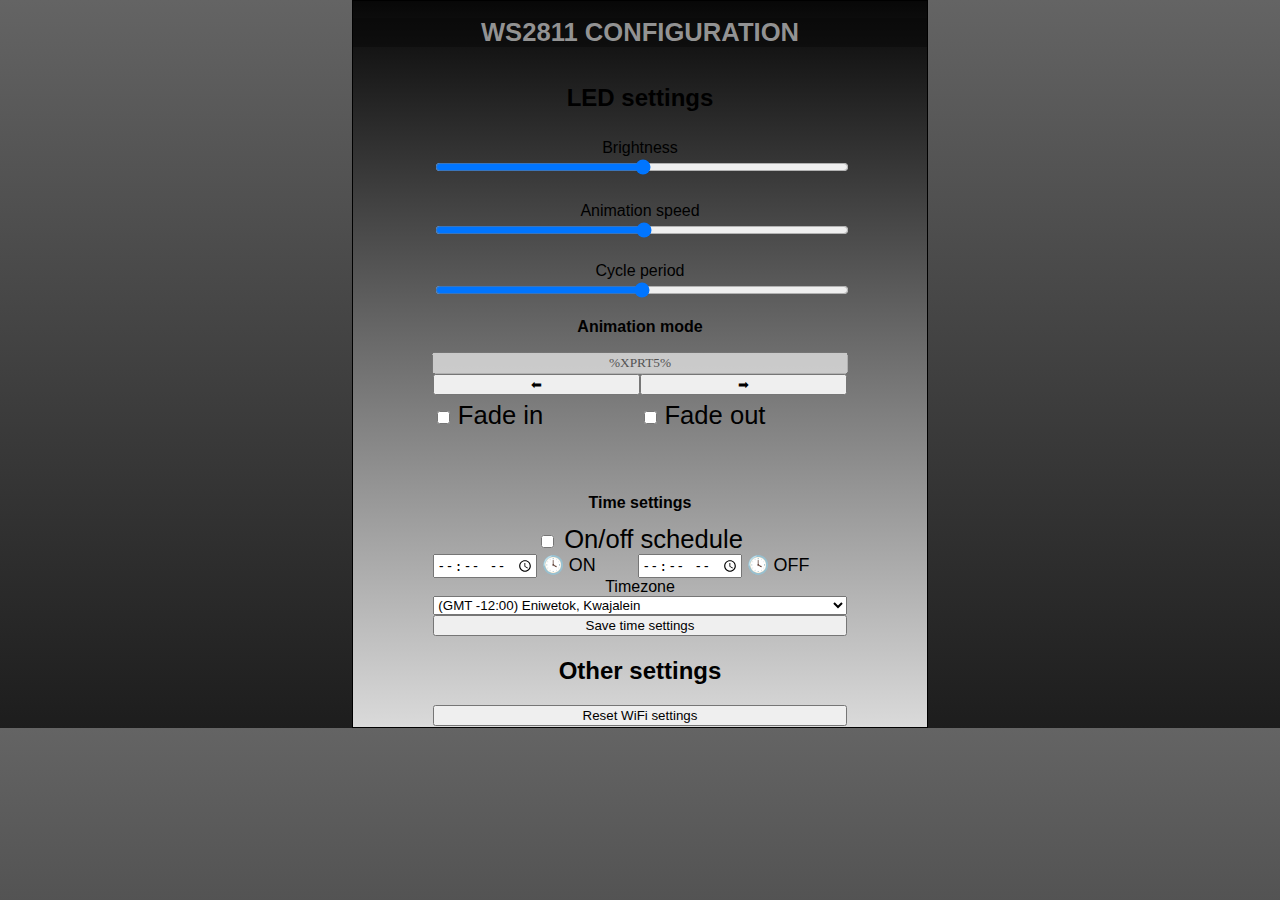
==== Ws2811_ctrl/data/index.html @ a9313a03 "d" ====
<!DOCTYPE html>
<html>
<meta name="viewport" content="width=device-width, initial-scale=1.0">

<head>
  <title>WS2811 Configuration</title>

  <style>
    body {
      font-family: Arial, Helvetica, sans-serif;
      background-image: linear-gradient(to bottom, rgb(100, 100, 100), rgb(29, 29, 29));
      padding: 0 2%;
      width: 45%;

      margin: auto;
      position: center;

    }

    .mainframe {
      background-image: linear-gradient(to bottom, rgb(7, 7, 7), rgb(218, 218, 218));
      margin: auto;
      position: center;
      border-style: solid;
      border-width: 0.5px;
    }

    .header_bar {
      color: rgba(172, 172, 172, 0.842);
      background-color: rgba(8, 8, 8, 0.479);
      width: 100%;
      justify-content: center;
      font-size: 80%;
      text-align: center;
      margin: auto;
    }

    .led_settings {
      display: grid;
      grid-template-rows: 8vh 5vh 2vh 5vh;
      text-align: center;
      width: 90%;
      position: relative;
      margin-left: auto;
      margin-right: auto;
    }

    .anim_settings {
      width: 90%;
      height: 18vh;
      position: relative;
      margin-left: auto;
      margin-right: auto;
    }

    .change_buttons {
      justify-content: center;
      display: grid;
      height: 3vh;
      grid-template-columns: 20vw 20vw;
      grid-template-rows: 2vh 2vh;
    }

    .time_settings {
      width: 90%;
      position: relative;
      margin-left: auto;
      margin-right: auto;
    }

    .on_off {
      width: 80%;
      margin: auto;
      display: grid;
      grid-template-columns: 16vw 16vw;
    }

    .change_buttons {
      display: grid;
      height: 3vh;
      grid-template-columns: 40% 40%;
      grid-template-rows: 3vh 3vh;
    }

    .slidecontainer {
      width: 80%;
      margin: auto;
    }

    .slider {
      width: 100%;
    }

    .p_button {
      width: 100%;
    }

    .f_label {
      font-size: 2vw;
    }

    .f_timezone {
      text-align: center;
    }

    .other_stuff {
      width: 90%;
      margin-left: auto;
      margin-right: auto;
      text-align: center;
      padding: 1px;
    }
  </style>

  <script>
    var xhr = new XMLHttpRequest();
    function send_bright() {
      xhr.open("GET", "/set?bright=" + document.getElementById("brightness").value, true);
      xhr.send();
    }

    function send_speed() {
      xhr.open("GET", "/set?speed=" + document.getElementById("speed").value, true);
      xhr.send();
    }

    function send_cycle_time() {
      xhr.open("GET", "/set?cycle=" + document.getElementById("cycle_time").value, true);
      xhr.send();
    }

    function send_on_off() {
      xhr.open("GET", "/set?on_sched=" + document.getElementById("timeschedule").value, true);
      xhr.send();
    }

    function send_fade_in() {
      xhr.open("GET", "/set?fadein=" + document.getElementById("fadein").value, true);
      xhr.send();
    }

    function send_fade_out() {
      xhr.open("GET", "/set?fadeout=" + document.getElementById("fadeout").value, true);
      xhr.send();
    }

    function next_() {
      xhr.open("GET", "/anim?d=next", true);
      xhr.responseType = 'text';

      xhr.onload = function () {
        if (xhr.readyState === xhr.DONE) {
          if (xhr.status === 200) {
            console.log(xhr.response);
            console.log(xhr.responseText);
            get_response(xhr.responseText);
          }
        }
      }
      xhr.send();
    }

    function previous_() {
      xhr.open("GET", "/anim?d=prev", true);
      xhr.onload = function () {
        if (xhr.readyState === xhr.DONE) {
          if (xhr.status === 200) {
            console.log(xhr.response);
            console.log(xhr.responseText);
            get_response(xhr.responseText);
          }
        }
      }
      xhr.send();
    }

    function get_response(h_response) {
      if (h_response.includes('anim=')) {
        h_response = h_response.replace('anim=', '');
        document.getElementById("anim_mode").value = h_response;
      }
    }

    function save_time() {
      if (document.getElementById("ontime").value === "") {
        alert("Please, fill in the time to start!");
      }
      else if (document.getElementById("offtime").value === "") {
        alert("Please, fill in the time to shutdown!");
      }
      else {
        xhr.open("GET", "/time?on=" + document.getElementById("ontime").value + "&off=" + document.getElementById("offtime").value, true);
        xhr.send();
        //alert("you're good!");
      }

    }

    function send_timezone() {
      xhr.open("GET", "/set?timezone=" + document.getElementById("timezone-offset").value, true);
      xhr.send();
    }

    function delete_credentials() {
      if (window.confirm("Are you sure?You know, if you delete my credentials I won't remember them later...")) {
        xhr.open("GET", "/reset", true);
        xhr.send();
      }

    }
  </script>
</head>

<body>
  <div class="mainframe">
    <div class="header_bar">
      <h1>WS2811 CONFIGURATION</h1>
    </div>
    <div class="led_settings">
      <h2>LED settings</h2>
      <div class="slidecontainer">
        <label for="Bright">Brightness</label><br>
        <input type="range" name="Bright" min="0" max="255" value=%XPRT0% class="slider" id="brightness"
          onmouseup=send_bright()>

      </div><br>

      <div class="slidecontainer">
        <label for="Bright">Animation speed</label><br>
        <input type="range" name="Speed" min="1" max="100" value=%XPRT1% class="slider" id="speed"
          onmouseup=send_speed()>

      </div><br>

      <div class="slidecontainer">
        <label for="Bright">Cycle period</label><br>
        <input type="range" name="Cycle" min="30" max="250" value=%XPRT2% class="slider" id="cycle_time"
          onmouseup=send_cycle_time()>

      </div>
    </div>

    <div class="anim_settings">
      <h3 style="font-size: 100%; text-align: center;">Animation mode</h3>
      <div>
        <input type="text"
          style="width: 79%; font-family: fantasy; text-align: center;display: block;margin-left: auto; margin-right: auto;"
          id="anim_mode" name="fname" value=%XPRT5% disabled="disabled">
      </div>
      <div class="change_buttons">
        <div>
          <button class="p_button" type="button" onclick=previous_()>&#11013;</button>
        </div>
        <div>
          <button class="p_button" type="button" onclick=next_()>&#10145;</button>
        </div>
        <div>
          <input type="checkbox" id="fadein" %XPRT7% onclick=send_fade_in() name="Fadein">
          <label class="f_label" for="fadein">Fade in</label>
        </div>

        <div>
          <input type="checkbox" id="fadeout" %XPRT8% onclick=send_fade_out() name="Fadeout">
          <label class="f_label" for="fadeout">Fade out</label>
        </div>
      </div>
    </div>


    <div class="time_settings">
      <h2 style="font-size: 100%;text-align: center;">Time settings</h2>

      <div style="font-size: 2vw; text-align: center;">
        <input type="checkbox" id="timeschedule" %XPRT6% onclick=send_on_off() name="Timeschedule">
        <label for="timeschedule">On/off schedule</label>
      </div>

      <div class="on_off">

        <div>
          <input type="time" id="ontime" name="Ontime" value=%XPRT3% required>
          <small style="font-size: 1.4vw;">&#128339 ON</small>
        </div>

        <div>
          <input type="time" id="offtime" name="Offtime" value=%XPRT4% required>
          <small style="font-size: 1.4vw;">&#128339 OFF</small>
        </div>

      </div>


      <div class="f_timezone">
        <div>
          <label for="timezone_offset">Timezone</label><br>
        </div>
        <select name="timezone_offset" id="timezone-offset" class="timezone_sel" style="width: 80%;"
          onchange="send_timezone()">
          <option value="-12" %h-12%>(GMT -12:00) Eniwetok, Kwajalein</option>
          <option value="-11" %h-11%>(GMT -11:00) Midway Island, Samoa</option>
          <option value="-10" %h-10%>(GMT -10:00) Hawaii</option>
          <option value="-09" %h-9%>(GMT -9:00) Alaska</option>
          <option value="-08" %h-8%>(GMT -8:00) Pacific Time (US &amp; Canada)</option>
          <option value="-07" %h-7%>(GMT -7:00) Mountain Time (US &amp; Canada)</option>
          <option value="-06" %h-6%>(GMT -6:00) Central Time (US &amp; Canada), Mexico City</option>
          <option value="-05" %h-5%>(GMT -5:00) Eastern Time (US &amp; Canada), Bogota, Lima</option>
          <option value="-04" %h-4%>(GMT -4:00) Atlantic Time (Canada), Caracas, La Paz</option>
          <option value="-03" %h-3%>(GMT -3:00) Brazil, Buenos Aires, Georgetown</option>
          <option value="-02" %h-2%>(GMT -2:00) Mid-Atlantic</option>
          <option value="-01" %h-1%>(GMT -1:00) Azores, Cape Verde Islands</option>
          <option value="00" %h0%>(GMT) Western Europe Time, London, Lisbon, Casablanca</option>
          <option value="+01" %h+1%>(GMT +1:00) Brussels, Copenhagen, Madrid, Paris</option>
          <option value="+02" %h+2%>(GMT +2:00) Kaliningrad, South Africa</option>
          <option value="+03" %h+3%>(GMT +3:00) Baghdad, Riyadh, Moscow, St. Petersburg</option>
          <option value="+04" %h+4%>(GMT +4:00) Abu Dhabi, Muscat, Baku, Tbilisi</option>
          <option value="+05" %h+5%>(GMT +5:00) Ekaterinburg, Islamabad, Karachi, Tashkent</option>
          <option value="+06" %h+6%>(GMT +6:00) Almaty, Dhaka, Colombo</option>
          <option value="+07" %h+7%>(GMT +7:00) Bangkok, Hanoi, Jakarta</option>
          <option value="+08" %h+8%>(GMT +8:00) Beijing, Perth, Singapore, Hong Kong</option>
          <option value="+09" %h+9%>(GMT +9:00) Tokyo, Seoul, Osaka, Sapporo, Yakutsk</option>
          <option value="+10" %h+10%>(GMT +10:00) Eastern Australia, Guam, Vladivostok</option>
          <option value="+11" %h+11%>(GMT +11:00) Magadan, Solomon Islands, New Caledonia</option>
          <option value="+12" %h+12%>(GMT +12:00) Auckland, Wellington, Fiji, Kamchatka</option>
          <option value="+13" %h+13%>(GMT +13:00) Apia, Nukualofa</option>
          <option value="+14" %h+14%>(GMT +14:00) Line Islands, Tokelau</option>
        </select>

        <div>
          <button type="button" style="width: 80%;" onclick=save_time()>Save time settings</button>
        </div>
      </div>


    </div>

    <div class="other_stuff">
      <h2>Other settings</h2>
      <div>
        <button type="button" style="width: 80%;" onclick="delete_credentials()">Reset WiFi settings</button>
      </div>
    </div>
  </div>

</body>

</html>
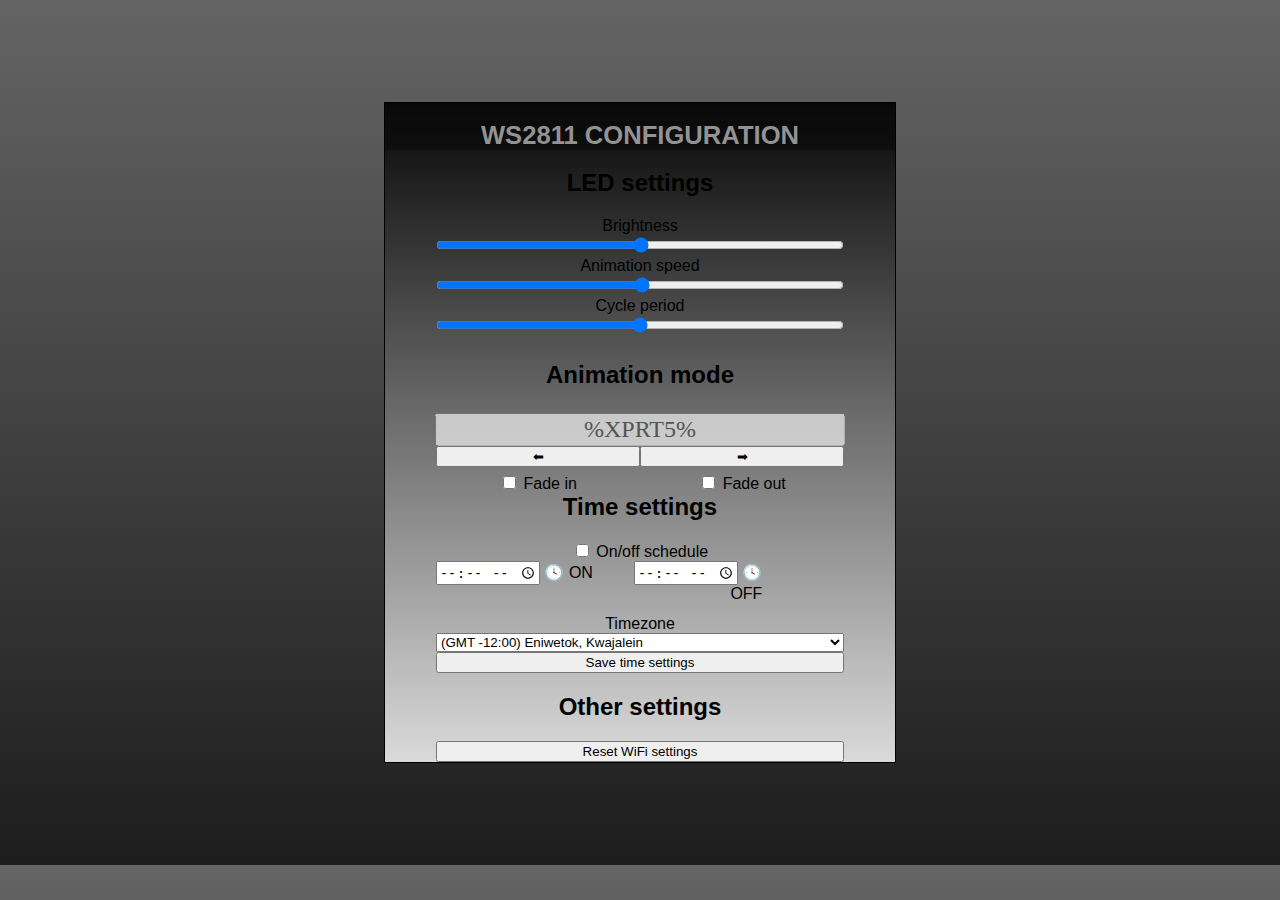
==== commit 200c3910: "almost there" ====
--- a/Ws2811_ctrl/data/index.html
+++ b/Ws2811_ctrl/data/index.html
@@ -9,12 +9,10 @@
     body {
       font-family: Arial, Helvetica, sans-serif;
       background-image: linear-gradient(to bottom, rgb(100, 100, 100), rgb(29, 29, 29));
-      padding: 0 2%;
-      width: 45%;
-
+      padding: 8% 2%;
+      width: 40%;
       margin: auto;
       position: center;
-
     }
 
     .mainframe {
@@ -23,6 +21,7 @@
       position: center;
       border-style: solid;
       border-width: 0.5px;
+      text-align: center;
     }
 
     .header_bar {
@@ -35,24 +34,6 @@
       margin: auto;
     }
 
-    .led_settings {
-      display: grid;
-      grid-template-rows: 8vh 5vh 2vh 5vh;
-      text-align: center;
-      width: 90%;
-      position: relative;
-      margin-left: auto;
-      margin-right: auto;
-    }
-
-    .anim_settings {
-      width: 90%;
-      height: 18vh;
-      position: relative;
-      margin-left: auto;
-      margin-right: auto;
-    }
-
     .change_buttons {
       justify-content: center;
       display: grid;
@@ -61,18 +42,12 @@
       grid-template-rows: 2vh 2vh;
     }
 
-    .time_settings {
-      width: 90%;
-      position: relative;
-      margin-left: auto;
-      margin-right: auto;
-    }
-
     .on_off {
       width: 80%;
       margin: auto;
       display: grid;
-      grid-template-columns: 16vw 16vw;
+      grid-template-columns: 40% 40%;
+      grid-template-rows: 3vh 3vh;
     }
 
     .change_buttons {
@@ -82,36 +57,22 @@
       grid-template-rows: 3vh 3vh;
     }
 
-    .slidecontainer {
+    .large {
       width: 80%;
-      margin: auto;
-    }
-
-    .slider {
-      width: 100%;
-    }
+     }
 
     .p_button {
       width: 100%;
     }
 
-    .f_label {
-      font-size: 2vw;
-    }
-
-    .f_timezone {
-      text-align: center;
-    }
-
-    .other_stuff {
-      width: 90%;
-      margin-left: auto;
-      margin-right: auto;
-      text-align: center;
-      padding: 1px;
+    .lil_text {
+      font-size: 100%;
+    }
+
+    .big_text {
+      font-size: 150%;
     }
   </style>
-
   <script>
     var xhr = new XMLHttpRequest();
     function send_bright() {
@@ -216,131 +177,99 @@
     <div class="header_bar">
       <h1>WS2811 CONFIGURATION</h1>
     </div>
-    <div class="led_settings">
-      <h2>LED settings</h2>
-      <div class="slidecontainer">
-        <label for="Bright">Brightness</label><br>
-        <input type="range" name="Bright" min="0" max="255" value=%XPRT0% class="slider" id="brightness"
-          onmouseup=send_bright()>
-
-      </div><br>
-
-      <div class="slidecontainer">
-        <label for="Bright">Animation speed</label><br>
-        <input type="range" name="Speed" min="1" max="100" value=%XPRT1% class="slider" id="speed"
-          onmouseup=send_speed()>
-
-      </div><br>
-
-      <div class="slidecontainer">
-        <label for="Bright">Cycle period</label><br>
-        <input type="range" name="Cycle" min="30" max="250" value=%XPRT2% class="slider" id="cycle_time"
-          onmouseup=send_cycle_time()>
-
-      </div>
-    </div>
-
-    <div class="anim_settings">
-      <h3 style="font-size: 100%; text-align: center;">Animation mode</h3>
-      <div>
-        <input type="text"
-          style="width: 79%; font-family: fantasy; text-align: center;display: block;margin-left: auto; margin-right: auto;"
-          id="anim_mode" name="fname" value=%XPRT5% disabled="disabled">
-      </div>
-      <div class="change_buttons">
-        <div>
-          <button class="p_button" type="button" onclick=previous_()>&#11013;</button>
-        </div>
-        <div>
-          <button class="p_button" type="button" onclick=next_()>&#10145;</button>
-        </div>
-        <div>
-          <input type="checkbox" id="fadein" %XPRT7% onclick=send_fade_in() name="Fadein">
-          <label class="f_label" for="fadein">Fade in</label>
-        </div>
-
-        <div>
-          <input type="checkbox" id="fadeout" %XPRT8% onclick=send_fade_out() name="Fadeout">
-          <label class="f_label" for="fadeout">Fade out</label>
-        </div>
-      </div>
-    </div>
-
-
-    <div class="time_settings">
-      <h2 style="font-size: 100%;text-align: center;">Time settings</h2>
-
-      <div style="font-size: 2vw; text-align: center;">
-        <input type="checkbox" id="timeschedule" %XPRT6% onclick=send_on_off() name="Timeschedule">
-        <label for="timeschedule">On/off schedule</label>
-      </div>
-
-      <div class="on_off">
-
-        <div>
-          <input type="time" id="ontime" name="Ontime" value=%XPRT3% required>
-          <small style="font-size: 1.4vw;">&#128339 ON</small>
-        </div>
-
-        <div>
-          <input type="time" id="offtime" name="Offtime" value=%XPRT4% required>
-          <small style="font-size: 1.4vw;">&#128339 OFF</small>
-        </div>
-
-      </div>
-
-
-      <div class="f_timezone">
-        <div>
-          <label for="timezone_offset">Timezone</label><br>
-        </div>
-        <select name="timezone_offset" id="timezone-offset" class="timezone_sel" style="width: 80%;"
-          onchange="send_timezone()">
-          <option value="-12" %h-12%>(GMT -12:00) Eniwetok, Kwajalein</option>
-          <option value="-11" %h-11%>(GMT -11:00) Midway Island, Samoa</option>
-          <option value="-10" %h-10%>(GMT -10:00) Hawaii</option>
-          <option value="-09" %h-9%>(GMT -9:00) Alaska</option>
-          <option value="-08" %h-8%>(GMT -8:00) Pacific Time (US &amp; Canada)</option>
-          <option value="-07" %h-7%>(GMT -7:00) Mountain Time (US &amp; Canada)</option>
-          <option value="-06" %h-6%>(GMT -6:00) Central Time (US &amp; Canada), Mexico City</option>
-          <option value="-05" %h-5%>(GMT -5:00) Eastern Time (US &amp; Canada), Bogota, Lima</option>
-          <option value="-04" %h-4%>(GMT -4:00) Atlantic Time (Canada), Caracas, La Paz</option>
-          <option value="-03" %h-3%>(GMT -3:00) Brazil, Buenos Aires, Georgetown</option>
-          <option value="-02" %h-2%>(GMT -2:00) Mid-Atlantic</option>
-          <option value="-01" %h-1%>(GMT -1:00) Azores, Cape Verde Islands</option>
-          <option value="00" %h0%>(GMT) Western Europe Time, London, Lisbon, Casablanca</option>
-          <option value="+01" %h+1%>(GMT +1:00) Brussels, Copenhagen, Madrid, Paris</option>
-          <option value="+02" %h+2%>(GMT +2:00) Kaliningrad, South Africa</option>
-          <option value="+03" %h+3%>(GMT +3:00) Baghdad, Riyadh, Moscow, St. Petersburg</option>
-          <option value="+04" %h+4%>(GMT +4:00) Abu Dhabi, Muscat, Baku, Tbilisi</option>
-          <option value="+05" %h+5%>(GMT +5:00) Ekaterinburg, Islamabad, Karachi, Tashkent</option>
-          <option value="+06" %h+6%>(GMT +6:00) Almaty, Dhaka, Colombo</option>
-          <option value="+07" %h+7%>(GMT +7:00) Bangkok, Hanoi, Jakarta</option>
-          <option value="+08" %h+8%>(GMT +8:00) Beijing, Perth, Singapore, Hong Kong</option>
-          <option value="+09" %h+9%>(GMT +9:00) Tokyo, Seoul, Osaka, Sapporo, Yakutsk</option>
-          <option value="+10" %h+10%>(GMT +10:00) Eastern Australia, Guam, Vladivostok</option>
-          <option value="+11" %h+11%>(GMT +11:00) Magadan, Solomon Islands, New Caledonia</option>
-          <option value="+12" %h+12%>(GMT +12:00) Auckland, Wellington, Fiji, Kamchatka</option>
-          <option value="+13" %h+13%>(GMT +13:00) Apia, Nukualofa</option>
-          <option value="+14" %h+14%>(GMT +14:00) Line Islands, Tokelau</option>
-        </select>
-
-        <div>
-          <button type="button" style="width: 80%;" onclick=save_time()>Save time settings</button>
-        </div>
-      </div>
-
-
-    </div>
-
-    <div class="other_stuff">
-      <h2>Other settings</h2>
-      <div>
-        <button type="button" style="width: 80%;" onclick="delete_credentials()">Reset WiFi settings</button>
-      </div>
-    </div>
+
+    <h2 class="big_text">LED settings</h2>
+
+    <label for="Bright" class="lil_text">Brightness</label><br>
+    <input type="range" name="Bright" min="0" max="255" value=%XPRT0% class="large" id="brightness"
+      onmouseup=send_bright()><br>
+
+      <label for="Bright" class="lil_text">Animation speed</label><br>
+    <input type="range" name="Speed" min="1" max="100" value=%XPRT1% class="large" id="speed" onmouseup=send_speed()>    <br>
+
+    <label for="Bright" class="lil_text">Cycle period</label><br>
+    <input type="range" name="Cycle" min="30" max="250" value=%XPRT2% class="large" id="cycle_time"
+      onmouseup=send_cycle_time()>
+
+    <h3 class="big_text">Animation mode</h3>
+    <div>
+      <input type="text"
+        style="width: 79%; font-family: fantasy; text-align: center;display: block;margin-left: auto; margin-right: auto; font-size: 150%;"
+        id="anim_mode" name="fname" value=%XPRT5% disabled="disabled">
+    </div>
+    <div class="change_buttons">
+      <div>
+        <button class="p_button" type="button" onclick=previous_()>&#11013;</button>
+      </div>
+      <div>
+        <button class="p_button" type="button" onclick=next_()>&#10145;</button>
+      </div>
+      <div>
+        <input type="checkbox" id="fadein" %XPRT7% onclick=send_fade_in() name="Fadein">
+        <label class="lil_text" for="fadein" class="lil_text">Fade in</label>
+      </div>
+
+      <div>
+        <input type="checkbox" id="fadeout" %XPRT8% onclick=send_fade_out() name="Fadeout">
+        <label class="lil_text" for="fadeout" class="lil_text">Fade out</label>
+      </div>
+    </div>
+    <h2 class="big_text">Time settings</h2>
+
+    <div>
+      <input type="checkbox" id="timeschedule" %XPRT6% onclick=send_on_off() name="Timeschedule">
+      <label for="timeschedule" class="lil_text">On/off schedule</label>
+    </div>
+
+    <div class="on_off">
+      <div style="text-align: start;">
+        <input type="time" id="ontime" name="Ontime" value=%XPRT3% required>
+        <small class="lil_text">&#128339 ON</small>
+      </div>
+
+      <div style="text-align: end;">
+        <input type="time" id="offtime" name="Offtime" value=%XPRT4% required>
+        <small class="lil_text">&#128339 OFF</small>
+      </div>
+    </div>
+
+    <div>
+      <label for="timezone_offset">Timezone</label><br>
+    </div>
+    <select name="timezone_offset" id="timezone-offset" class="large" onchange="send_timezone()">
+      <option value="-12" %h-12%>(GMT -12:00) Eniwetok, Kwajalein</option>
+      <option value="-11" %h-11%>(GMT -11:00) Midway Island, Samoa</option>
+      <option value="-10" %h-10%>(GMT -10:00) Hawaii</option>
+      <option value="-09" %h-9%>(GMT -9:00) Alaska</option>
+      <option value="-08" %h-8%>(GMT -8:00) Pacific Time (US &amp; Canada)</option>
+      <option value="-07" %h-7%>(GMT -7:00) Mountain Time (US &amp; Canada)</option>
+      <option value="-06" %h-6%>(GMT -6:00) Central Time (US &amp; Canada), Mexico City</option>
+      <option value="-05" %h-5%>(GMT -5:00) Eastern Time (US &amp; Canada), Bogota, Lima</option>
+      <option value="-04" %h-4%>(GMT -4:00) Atlantic Time (Canada), Caracas, La Paz</option>
+      <option value="-03" %h-3%>(GMT -3:00) Brazil, Buenos Aires, Georgetown</option>
+      <option value="-02" %h-2%>(GMT -2:00) Mid-Atlantic</option>
+      <option value="-01" %h-1%>(GMT -1:00) Azores, Cape Verde Islands</option>
+      <option value="00" %h0%>(GMT) Western Europe Time, London, Lisbon, Casablanca</option>
+      <option value="+01" %h+1%>(GMT +1:00) Brussels, Copenhagen, Madrid, Paris</option>
+      <option value="+02" %h+2%>(GMT +2:00) Kaliningrad, South Africa</option>
+      <option value="+03" %h+3%>(GMT +3:00) Baghdad, Riyadh, Moscow, St. Petersburg</option>
+      <option value="+04" %h+4%>(GMT +4:00) Abu Dhabi, Muscat, Baku, Tbilisi</option>
+      <option value="+05" %h+5%>(GMT +5:00) Ekaterinburg, Islamabad, Karachi, Tashkent</option>
+      <option value="+06" %h+6%>(GMT +6:00) Almaty, Dhaka, Colombo</option>
+      <option value="+07" %h+7%>(GMT +7:00) Bangkok, Hanoi, Jakarta</option>
+      <option value="+08" %h+8%>(GMT +8:00) Beijing, Perth, Singapore, Hong Kong</option>
+      <option value="+09" %h+9%>(GMT +9:00) Tokyo, Seoul, Osaka, Sapporo, Yakutsk</option>
+      <option value="+10" %h+10%>(GMT +10:00) Eastern Australia, Guam, Vladivostok</option>
+      <option value="+11" %h+11%>(GMT +11:00) Magadan, Solomon Islands, New Caledonia</option>
+      <option value="+12" %h+12%>(GMT +12:00) Auckland, Wellington, Fiji, Kamchatka</option>
+      <option value="+13" %h+13%>(GMT +13:00) Apia, Nukualofa</option>
+      <option value="+14" %h+14%>(GMT +14:00) Line Islands, Tokelau</option>
+    </select>
+
+    <button type="button" class="large" onclick=save_time()>Save time settings</button>
+    <h2 class="big_text">Other settings</h2>
+
+    <button type="button" class="large" onclick="delete_credentials()">Reset WiFi settings</button>
   </div>
-
 </body>
-
 </html>